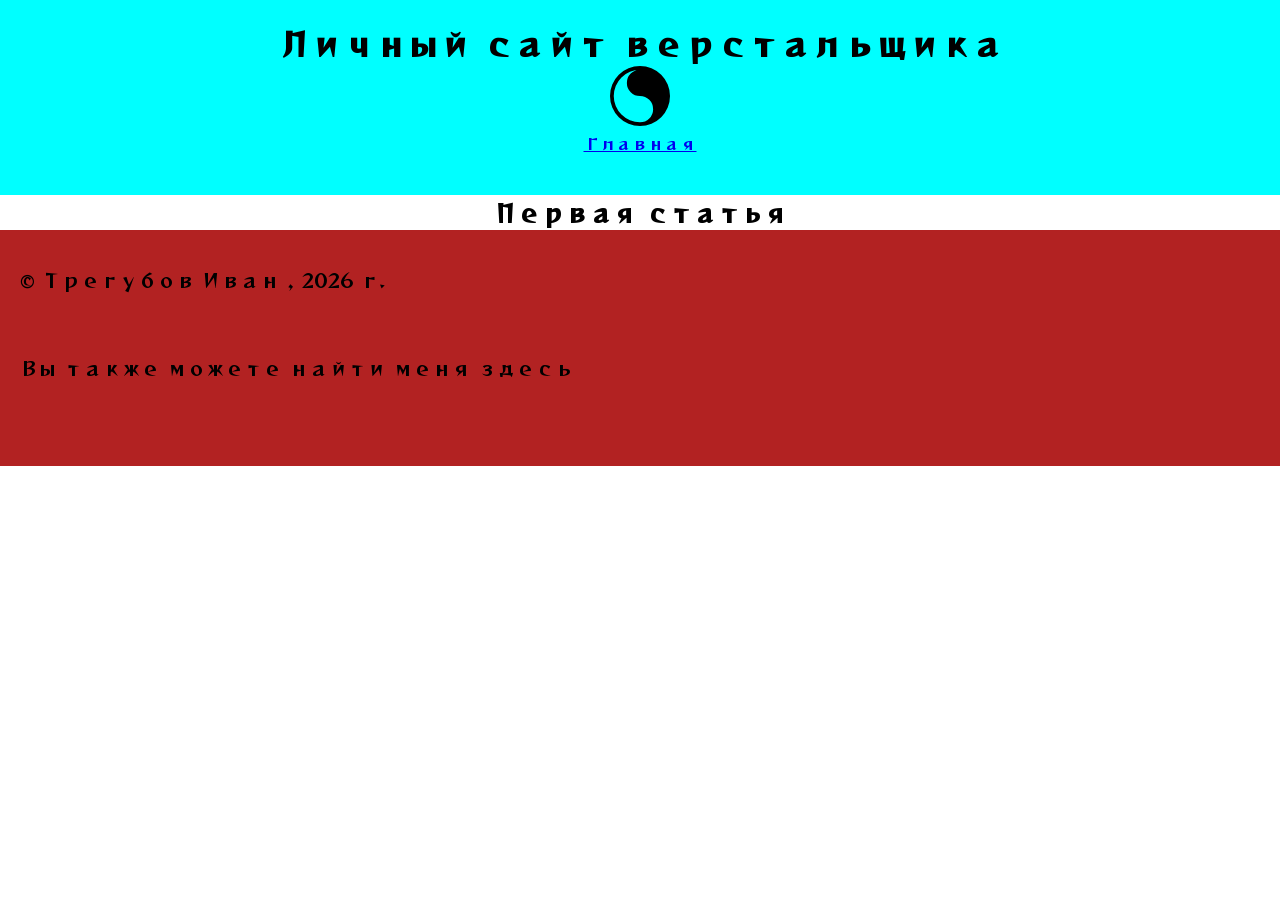
==== article1.html @ cc7d2d74 "Add files via upload" ====
<!DOCTYPE html>
<html lang="ru">
<head>
    <meta charset="UTF-8">
    <meta name="viewport" content="width=device-width, initial-scale=1.0">
    <title>Сайт верстальщика</title>

<link rel="preconnect" href="https://fonts.googleapis.com">
<link rel="preconnect" href="https://fonts.gstatic.com" crossorigin>
<link href="https://fonts.googleapis.com/css2?family=Reggae+One&display=swap" rel="stylesheet">

    <link rel="stylesheet" href="css/style.css">
</head>
<body>
    <header>
        <h1>Личный сайт верстальщика</h1>
        <img width="60px"  src="img/brilliance.svg" alt="логотип">
        <nav>
            <ul>
                <li>
                    <a href="index.html">Главная</a>
                </li>
            </ul>
        </nav>
    </header>
    <main>
        <section class="content">
            <h2>Первая статья</h2>
        </section>
    </main>
    <footer>
        <p>&copy; Трегубов Иван , 2026 г.</p>
        <p>Вы также можете найти меня здесь</p>
    </footer>
</body>
</html>
---- css/style.css ----
* {
    margin: 0;
    padding: 0;
}

html{
    font-size: 1em;
    font-family: "Reggae One", system-ui;
}

header {
    background-color: aqua;
    text-align: center;
    padding-top: 20px;
    padding-bottom: 40px;
}
footer {
    background-color: FireBrick;
    padding: 30px 20px;
}

#about {
    background-color:beige;
    padding: 20px;
    text-align: center;
}

#articles {
    background-color: rgb(207, 207, 207);
    padding: 20px;
}

p {
    text-align: justify;
    font-size: 1.2rem;
    line-height: 2.5rem;
    margin-bottom: 3rem;
}

h2 {
    text-align: center;
    font-size: 1.5rem;
}

ol{
    padding-left: 1rem;
}

nav ul {
    list-style: none;
    display: flex;
    gap: 50px;
    justify-content: center;
}
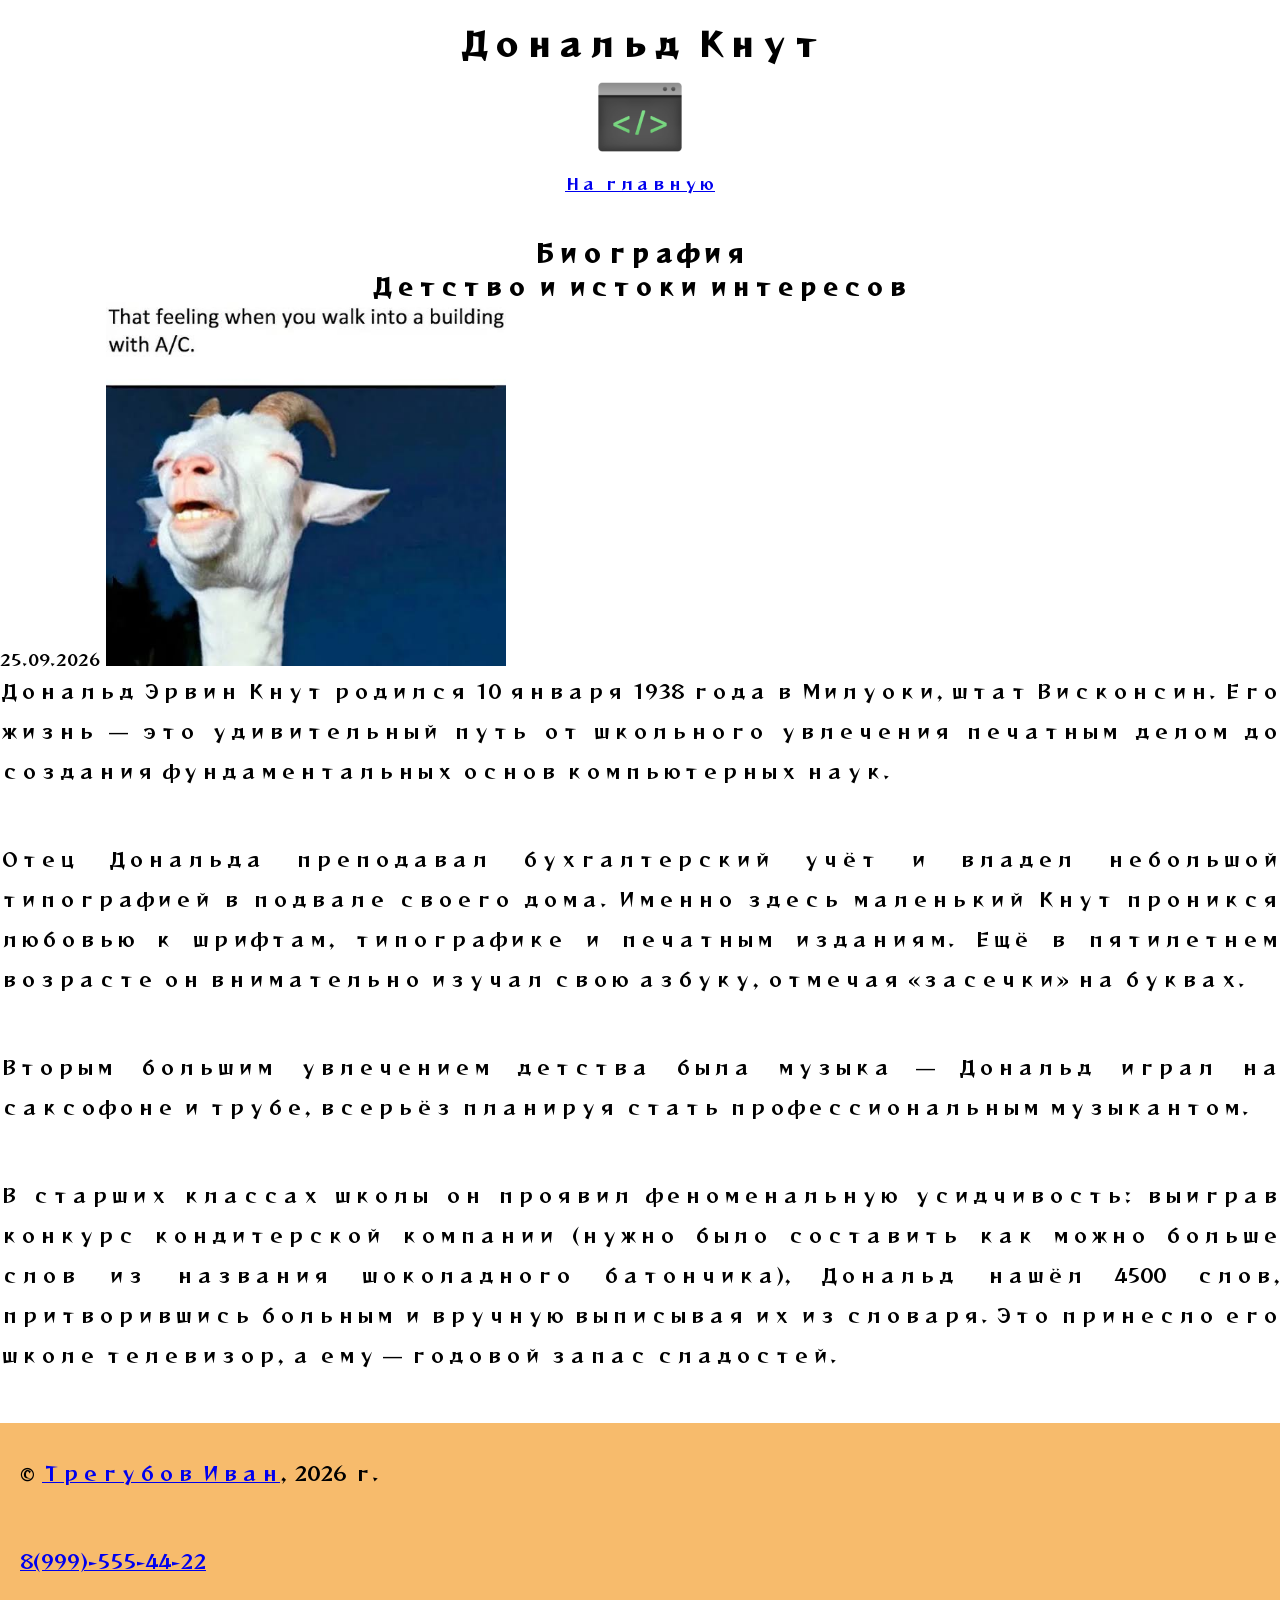
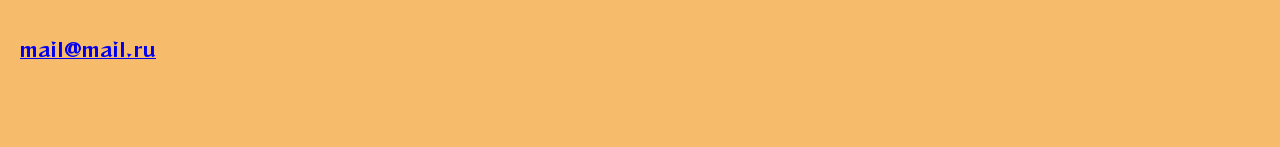
==== commit 4b05720c: "Add files via upload" ====
--- a/article1.html
+++ b/article1.html
@@ -13,24 +13,42 @@
 </head>
 <body>
     <header>
-        <h1>Личный сайт верстальщика</h1>
-        <img width="60px"  src="img/brilliance.svg" alt="логотип">
+        <h1>Дональд Кнут</h1>
+        <img width="100px"  src="img/code.jpg" alt="Код">
         <nav>
             <ul>
                 <li>
-                    <a href="index.html">Главная</a>
+                    <a href="index.html">На главную</a>
                 </li>
             </ul>
         </nav>
     </header>
     <main>
         <section class="content">
-            <h2>Первая статья</h2>
+            <h2>Биография</h2>
+            <h3>Детство и истоки интересов</h3>
+            <time datetime="2026-09-25">25.09.2026</time>
+            <a href="img/goat.jpg">
+            <img width="400px" src="img/goat.jpg" alt="goat">
+            </a>
+            <p>
+                Дональд Эрвин Кнут родился 10 января 1938 года в Милуоки, штат Висконсин. Его жизнь — это удивительный путь от школьного увлечения печатным делом до создания фундаментальных основ компьютерных наук.
+            </p>
+            <p>
+                Отец Дональда преподавал бухгалтерский учёт и владел небольшой типографией в подвале своего дома. Именно здесь маленький Кнут проникся любовью к шрифтам, типографике и печатным изданиям. Ещё в пятилетнем возрасте он внимательно изучал свою азбуку, отмечая «засечки» на буквах.
+            </p>
+            <p>
+                Вторым большим увлечением детства была музыка — Дональд играл на саксофоне и трубе, всерьёз планируя стать профессиональным музыкантом.
+            </p>
+            <p>
+                В старших классах школы он проявил феноменальную усидчивость: выиграв конкурс кондитерской компании (нужно было составить как можно больше слов из названия шоколадного батончика), Дональд нашёл 4500 слов, притворившись больным и вручную выписывая их из словаря. Это принесло его школе телевизор, а ему — годовой запас сладостей.
+            </p>
         </section>
     </main>
     <footer>
-        <p>&copy; Трегубов Иван , 2026 г.</p>
-        <p>Вы также можете найти меня здесь</p>
+        <p>&copy; <a target="_blank" href="https://vk.ru/">Трегубов Иван</a>, 2026 г.</p>
+        <p><a href="tel:89995554422" >8(999)-555-44-22</a></p>
+        <p><a href="mailto:mail@mail.ru" >mail@mail.ru</a></p>
     </footer>
 </body>
 </html>
--- a/css/style.css
+++ b/css/style.css
@@ -9,13 +9,13 @@
 }
 
 header {
-    background-color: aqua;
+    background-color: rgb(255, 255, 255);
     text-align: center;
     padding-top: 20px;
     padding-bottom: 40px;
 }
 footer {
-    background-color: FireBrick;
+    background-color: rgb(247, 187, 108);
     padding: 30px 20px;
 }
 
@@ -51,4 +51,12 @@
     display: flex;
     gap: 50px;
     justify-content: center;
+}
+
+h3 {
+    text-align: center;
+    font-size: 1.4rem;
+}
+dt{
+    color: red;
 }
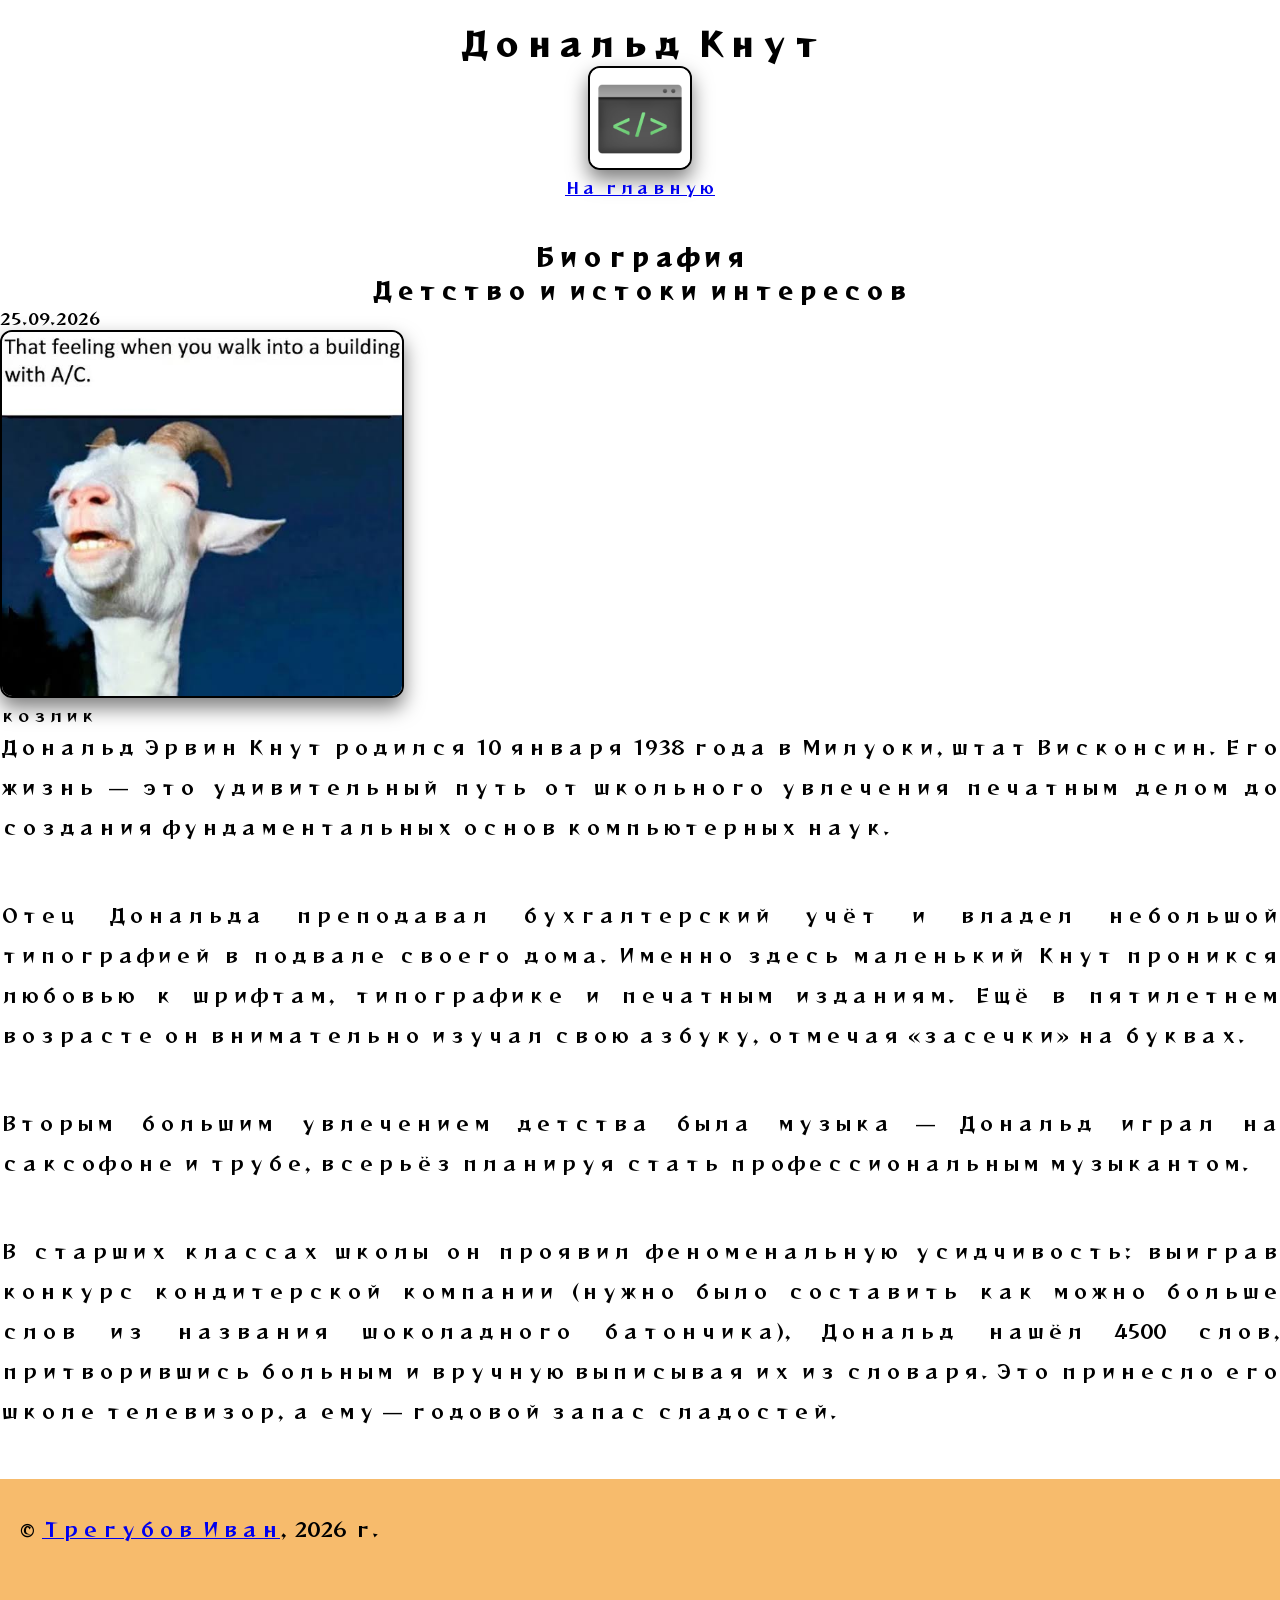
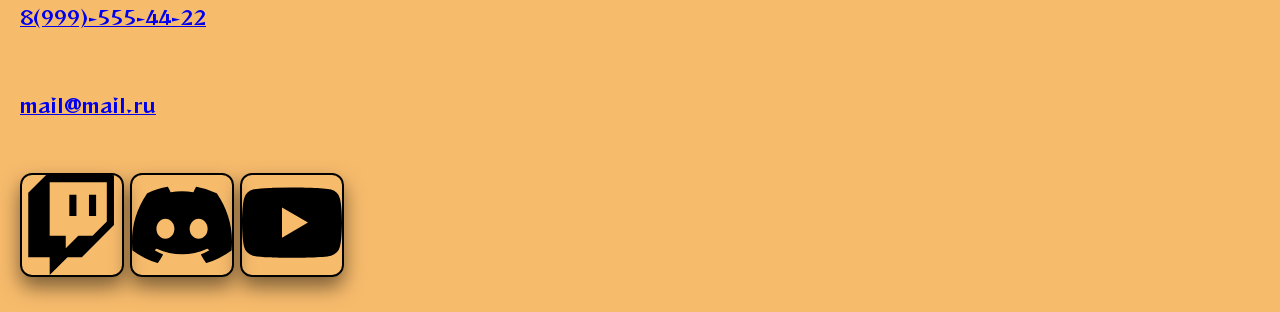
==== commit d574a956: "Add files via upload" ====
--- a/article1.html
+++ b/article1.html
@@ -28,9 +28,10 @@
             <h2>Биография</h2>
             <h3>Детство и истоки интересов</h3>
             <time datetime="2026-09-25">25.09.2026</time>
-            <a href="img/goat.jpg">
-            <img width="400px" src="img/goat.jpg" alt="goat">
-            </a>
+            <figure>
+            <img width="400px" src= "img/goat.jpg" alt="goat">
+            <figcaption>козлик</figcaption>
+            </figure>
             <p>
                 Дональд Эрвин Кнут родился 10 января 1938 года в Милуоки, штат Висконсин. Его жизнь — это удивительный путь от школьного увлечения печатным делом до создания фундаментальных основ компьютерных наук.
             </p>
@@ -49,6 +50,9 @@
         <p>&copy; <a target="_blank" href="https://vk.ru/">Трегубов Иван</a>, 2026 г.</p>
         <p><a href="tel:89995554422" >8(999)-555-44-22</a></p>
         <p><a href="mailto:mail@mail.ru" >mail@mail.ru</a></p>
+        <a href= "https://www.twitch.tv"><img width="100px" src="img/twitch.svg" alt="Твич"></a>
+        <a href= "https://discord.com/"><img width="100px" src="img/discord.svg" alt="Дискорд"></a>
+        <a href= "https://www.youtube.com/"><img width="100px" src="img/youtube.svg" alt="Ютуб"></a>
     </footer>
 </body>
 </html>
--- a/css/style.css
+++ b/css/style.css
@@ -59,4 +59,10 @@
 }
 dt{
     color: red;
+}
+
+img{
+    border-radius: 12px;
+    border: 2px solid #000000;
+    box-shadow: 0 10px 20px rgba(0, 0, 0, 0.5);
 }
